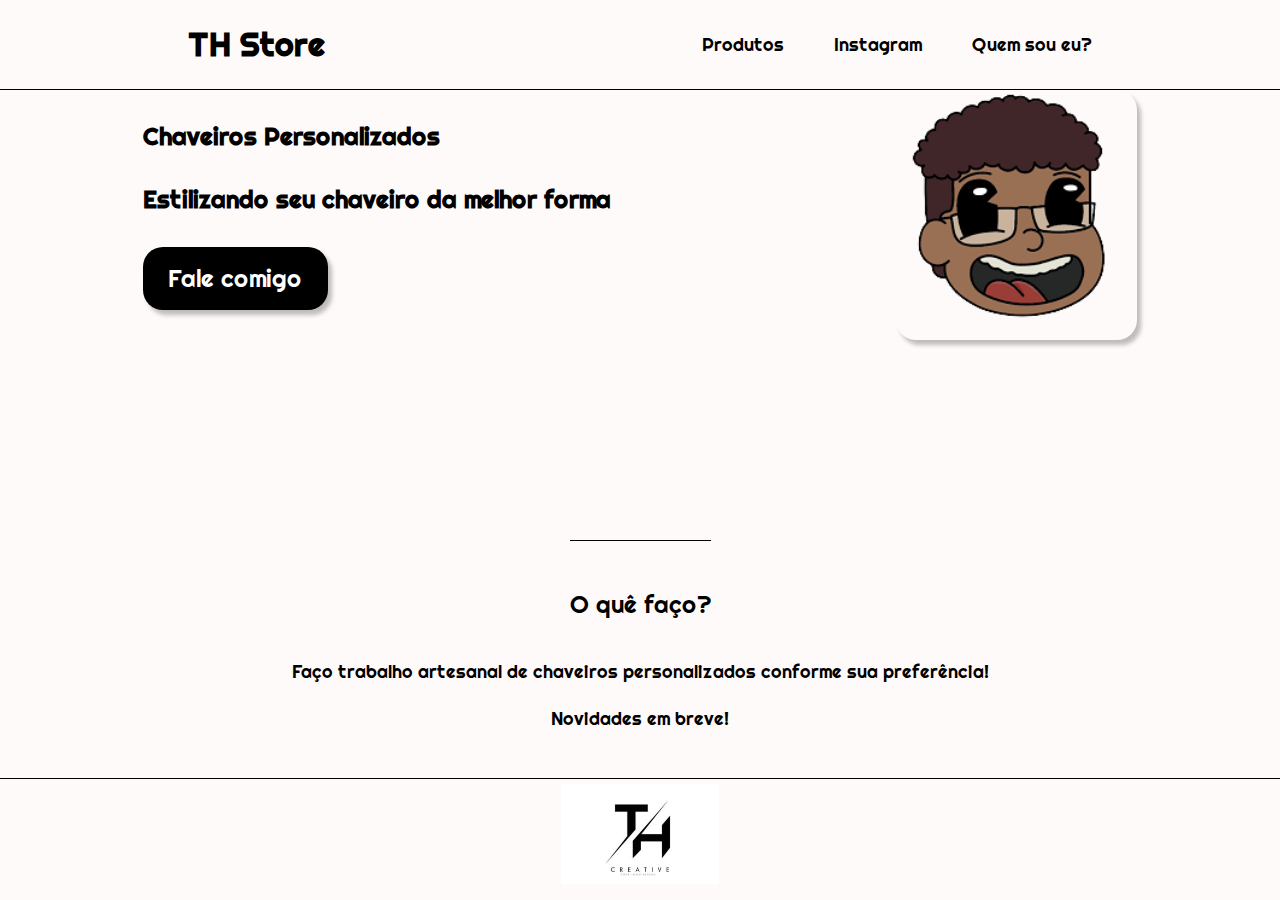
==== index.html @ a5537138 "Ajustes Landing Page" ====
<!DOCTYPE html>
<html lang="pt-br">
  <head>
    <meta charset="UTF-8" />
    <meta http-equiv="X-UA-Compatible" content="IE=edge" />
    <meta name="viewport" content="width=device-width, initial-scale=1.0" />
    <title>TH Store</title>
    <link 
    rel="icon" type="image/x-icon" href="logo.png" alt="TH">
    <link
      rel="stylesheet"
      type="text/css"
      href="style.css"/>
  </head>
  <body>
    <header class="cabecalho">
      <h1 class="name">TH Store</h1>
      <nav class="cabecalho-menu">
        <a class="cabecalho-item" href="index2.html" target="_blank">Produtos</a>
        <a class="cabecalho-item" href="https://www.instagram.com/thstore.oficial_/" target="_blank">Instagram</a>
        <a class="cabecalho-item" href="index3.html" target="_blank">Quem sou eu?</a>
      </nav>
    </header>
    <main class="conteudo">
      <section class="conteudo-principal">
        <div class="conteudo-principal-escrito">
          <p class="conteudo-principal-escrito-titulo">
            <strong>Chaveiros Personalizados</strong>
          </p>
          <h2 class="conteudo-principal-escrito-subtitulo">
            Estilizando seu chaveiro da melhor forma
          </h2>
          <a class="conteudo-principal-escrito-botao" href="https://api.whatsapp.com/send?phone=555521982809239&text=Ol%C3%A1!%20Quero%20personalizar%20um%20chaveiro" target="_blank">Fale comigo</a>
          </a>
        </div>
        <img class="conteudo-principal-imagem" src="logo.png" alt="TH" />
      </section>
       <section class="conteudo-secundario">
        <h2 class="conteudo-secundario-titulo">O quê faço?</h2>
        <p class="conteudo-secundario-paragrafo">
          Faço trabalho artesanal de
          <strong>chaveiros personalizados</strong>
          conforme sua preferência!
        </p>
        <p class="conteudo-secundario-paragrafo">Novidades em breve!</p>
      </section>
    </main>
    <footer class="rodape">
        <div>
          <img class="logo-rodape" src="logo-rodape.png">
        </div>
    </footer>
  </body>
</html>
---- style.css ----
@import url("https://fonts.googleapis.com/css2?family=Righteous&display=swap");

* {
  margin: 0;
  padding: 0;
  box-sizing: border-box;
  text-decoration: none;
}
body {
  background: #fffafa;
}
.name {
  color: black;
  font-family: "Righteous", cursive;
}
.cabecalho {
  display: flex;
  flex-direction: row;
  align-items: center;
  justify-content: space-around;
  padding: 24px 0px;
}
.cabecalho-imagem {
  height: 65px;
}
.cabecalho-menu {
  display: flex;
  gap: 50px;
  font-family: "Righteous", cursive;
  color: black;
  font-weight: 400;
  font-size: 18px;
}
.cabecalho-item {
  color: black;
}
.conteudo {
  margin-bottom: 48px;
  border-top: 0.4px solid black;
}
.conteudo-principal {
  display: flex;
  flex-direction: row;
  align-items: center;
  justify-content: space-around;
}
.conteudo-principal-escrito {
  display: flex;
  flex-direction: column;
  gap: 32px;
}
.conteudo-principal-escrito-titulo {
  font-family: "Righteous", cursive;
  font-weight: 400;
  font-size: 24px;
  color: black;
}
.conteudo-principal-escrito-subtitulo {
  font-family: "Righteous", cursive;
  font-weight: 400px;
  font-size: 24px;
  color: black;
}
.conteudo-principal-escrito-botao {
  background-color: black;
  width: 185px;
  padding: 1rem 0;
  border: none;
  box-shadow: 4px 5px 4px rgba(0, 0, 0, 0.25);
  border-radius: 20px;
  font-family: "Righteous", cursive;
  font-weight: 400;
  font-size: 24px;
  color: white;
  text-align: center;
}
.conteudo-principal-escrito-botao:hover {
  background-color: grey;
}
.conteudo-principal-imagem {
  box-shadow: 4px 5px 4px rgba(0, 0, 0, 0.25);
  border-radius: 20px;
  height: 250px;
}

.conteudo-secundario {
  display: flex;
  flex-direction: column;
  align-items: center;
  gap: 24px;
  margin-top: 200px;
}
.conteudo-secundario-titulo {
  border-top: 0.4px solid black;
  padding-top: 48px;
  font-family: "Righteous", cursive;
  font-weight: 400;
  font-size: 24px;
  color: black;
  margin-bottom: 16px;
}
.conteudo-secundario-paragrafo {
  font-family: "Righteous", cursive;
  font-weight: 300;
  font-size: 18px;
  color: black;
}
.rodape {
  padding: 5px;
  border-top: 0.4px solid black;
}
.logo-rodape {
  height: 100px;
  display: block;
  margin: 0 auto;
}

a {
  color: white;
}
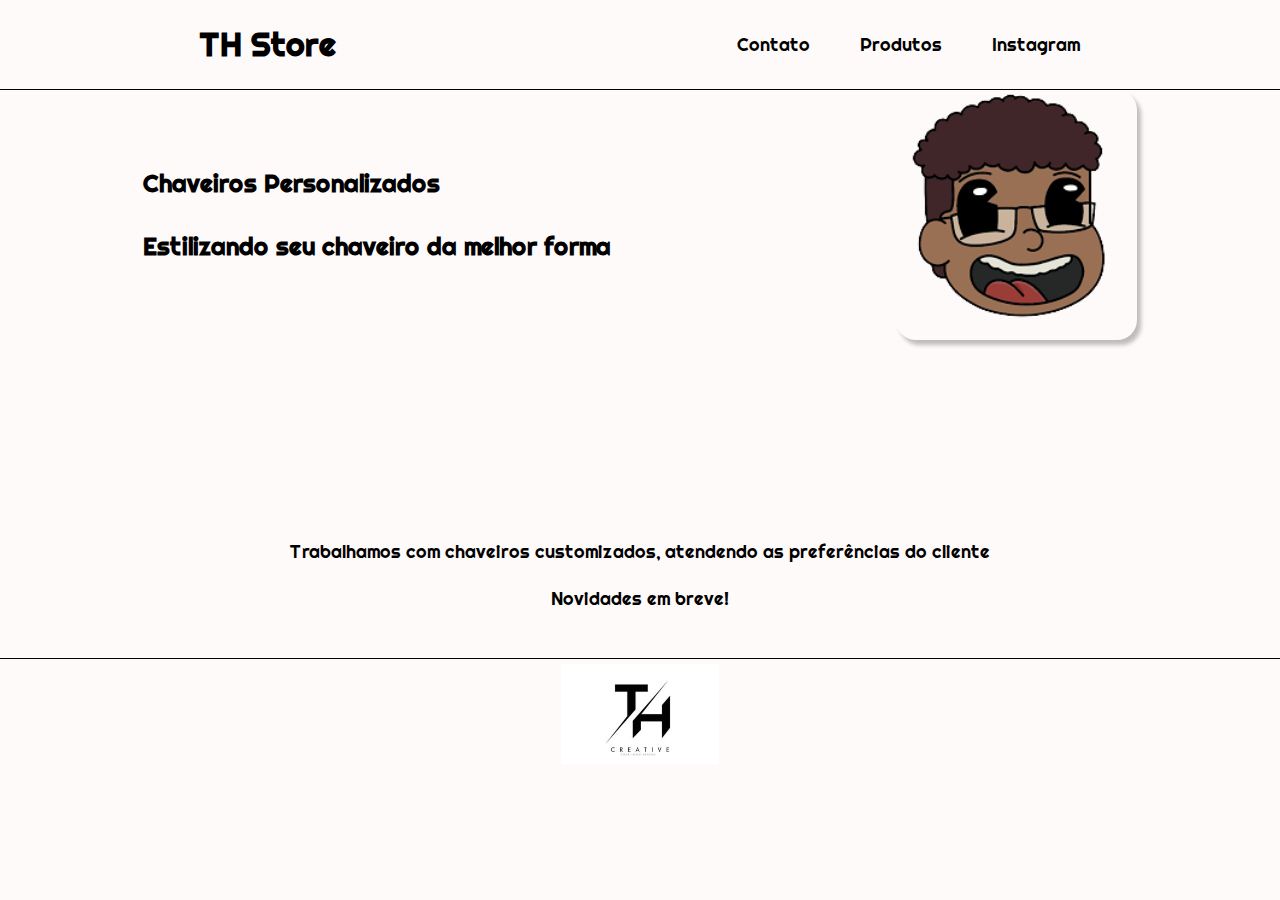
==== commit 2119ac5f: "Ajustes Finais" ====
--- a/index.html
+++ b/index.html
@@ -5,20 +5,27 @@
     <meta http-equiv="X-UA-Compatible" content="IE=edge" />
     <meta name="viewport" content="width=device-width, initial-scale=1.0" />
     <title>TH Store</title>
-    <link 
-    rel="icon" type="image/x-icon" href="logo.png" alt="TH">
-    <link
-      rel="stylesheet"
-      type="text/css"
-      href="style.css"/>
+    <link rel="icon" type="image/x-icon" href="logo.png" alt="TH" />
+    <link rel="stylesheet" type="text/css" href="style.css" />
   </head>
   <body>
     <header class="cabecalho">
       <h1 class="name">TH Store</h1>
       <nav class="cabecalho-menu">
-        <a class="cabecalho-item" href="index2.html" target="_blank">Produtos</a>
-        <a class="cabecalho-item" href="https://www.instagram.com/thstore.oficial_/" target="_blank">Instagram</a>
-        <a class="cabecalho-item" href="index3.html" target="_blank">Quem sou eu?</a>
+        <a
+          class="cabecalho-item"
+          href="https://api.whatsapp.com/send?phone=555521982809239&text=Ol%C3%A1!%20Quero%20personalizar%20um%20chaveiro"
+          >Contato</a
+        >
+        <a class="cabecalho-item" href="index2.html" target="_blank"
+          >Produtos</a
+        >
+        <a
+          class="cabecalho-item"
+          href="https://www.instagram.com/thstore.oficial_/"
+          target="_blank"
+          >Instagram</a
+        >
       </nav>
     </header>
     <main class="conteudo">
@@ -30,25 +37,20 @@
           <h2 class="conteudo-principal-escrito-subtitulo">
             Estilizando seu chaveiro da melhor forma
           </h2>
-          <a class="conteudo-principal-escrito-botao" href="https://api.whatsapp.com/send?phone=555521982809239&text=Ol%C3%A1!%20Quero%20personalizar%20um%20chaveiro" target="_blank">Fale comigo</a>
-          </a>
         </div>
         <img class="conteudo-principal-imagem" src="logo.png" alt="TH" />
       </section>
-       <section class="conteudo-secundario">
-        <h2 class="conteudo-secundario-titulo">O quê faço?</h2>
+      <section class="conteudo-secundario">
         <p class="conteudo-secundario-paragrafo">
-          Faço trabalho artesanal de
-          <strong>chaveiros personalizados</strong>
-          conforme sua preferência!
+          Trabalhamos com chaveiros customizados, atendendo as preferências do cliente
         </p>
         <p class="conteudo-secundario-paragrafo">Novidades em breve!</p>
       </section>
     </main>
     <footer class="rodape">
-        <div>
-          <img class="logo-rodape" src="logo-rodape.png">
-        </div>
+      <div>
+        <img class="logo-rodape" src="logo-rodape.png" />
+      </div>
     </footer>
   </body>
 </html>
--- a/style.css
+++ b/style.css
@@ -15,7 +15,7 @@
 }
 .cabecalho {
   display: flex;
-  flex-direction: row;
+  flex-wrap: wrap;
   align-items: center;
   justify-content: space-around;
   padding: 24px 0px;
@@ -61,19 +61,6 @@
   font-size: 24px;
   color: black;
 }
-.conteudo-principal-escrito-botao {
-  background-color: black;
-  width: 185px;
-  padding: 1rem 0;
-  border: none;
-  box-shadow: 4px 5px 4px rgba(0, 0, 0, 0.25);
-  border-radius: 20px;
-  font-family: "Righteous", cursive;
-  font-weight: 400;
-  font-size: 24px;
-  color: white;
-  text-align: center;
-}
 .conteudo-principal-escrito-botao:hover {
   background-color: grey;
 }
@@ -82,7 +69,12 @@
   border-radius: 20px;
   height: 250px;
 }
-
+.paragrafo-principal {
+  font-family: "Righteous", cursive;
+  font-weight: 400;
+  font-size: 24px;
+  color: black;
+}
 .conteudo-secundario {
   display: flex;
   flex-direction: column;
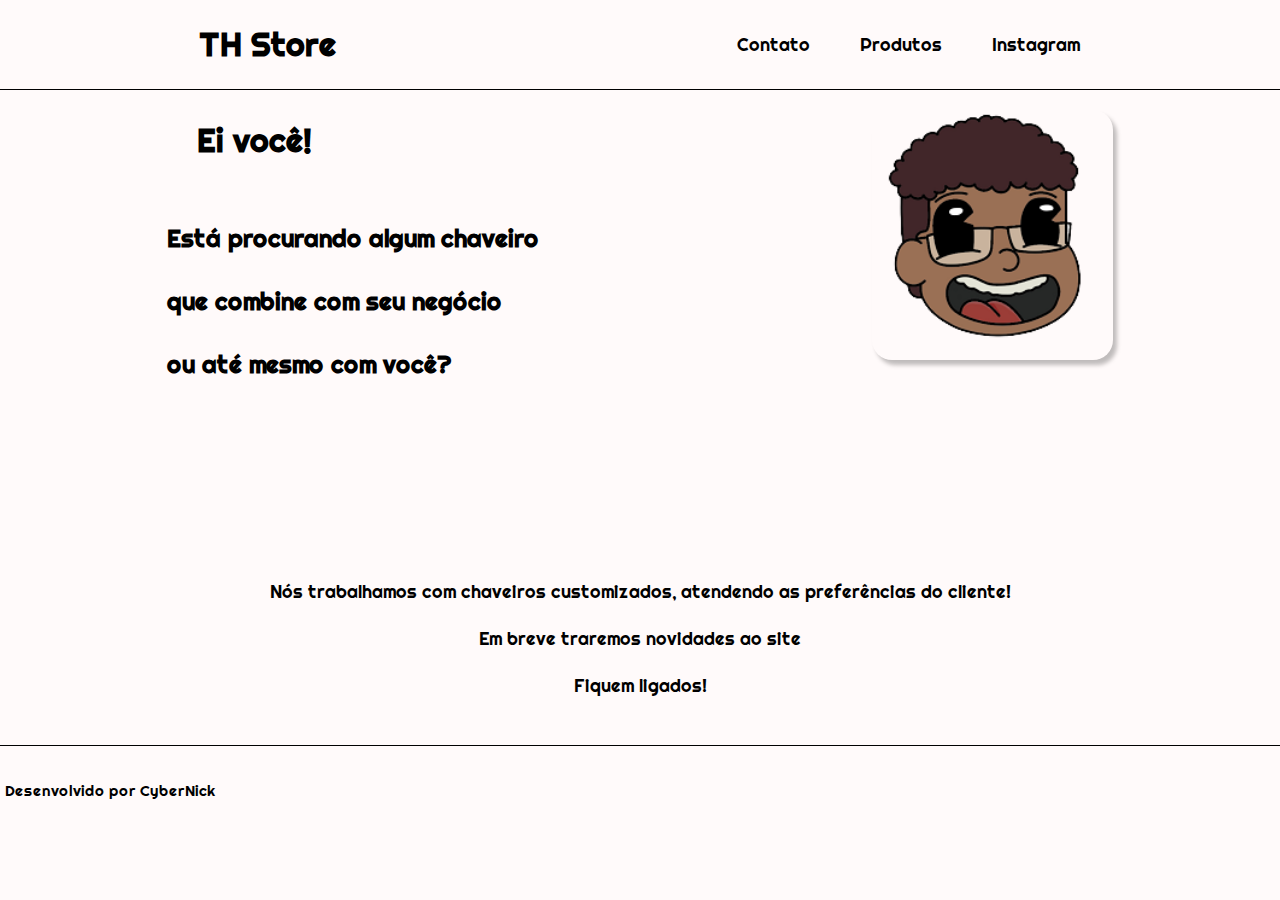
==== commit 97084a77: "Ajustes Finais Landing Page" ====
--- a/index.html
+++ b/index.html
@@ -31,26 +31,34 @@
     <main class="conteudo">
       <section class="conteudo-principal">
         <div class="conteudo-principal-escrito">
-          <p class="conteudo-principal-escrito-titulo">
-            <strong>Chaveiros Personalizados</strong>
-          </p>
+          <h1 class="titulo">
+            <strong>Ei você!</strong>
+          </h1>
           <h2 class="conteudo-principal-escrito-subtitulo">
-            Estilizando seu chaveiro da melhor forma
+            Está procurando algum chaveiro
+          </h2>
+          <h2 class="conteudo-principal-escrito-subtitulo">
+            que combine com seu negócio
+          </h2>
+          <h2 class="conteudo-principal-escrito-subtitulo">
+            ou até mesmo com você?
           </h2>
         </div>
         <img class="conteudo-principal-imagem" src="logo.png" alt="TH" />
       </section>
       <section class="conteudo-secundario">
         <p class="conteudo-secundario-paragrafo">
-          Trabalhamos com chaveiros customizados, atendendo as preferências do cliente
+          Nós trabalhamos com chaveiros customizados, atendendo as preferências
+          do cliente!
         </p>
-        <p class="conteudo-secundario-paragrafo">Novidades em breve!</p>
+        <p class="conteudo-secundario-paragrafo">
+          Em breve traremos novidades ao site
+        </p>
+        <p class="conteudo-secundario-paragrafo">Fiquem ligados!</p>
       </section>
     </main>
     <footer class="rodape">
-      <div>
-        <img class="logo-rodape" src="logo-rodape.png" />
-      </div>
+      <p class="rodape-marca">Desenvolvido por CyberNick</p>
     </footer>
   </body>
 </html>
--- a/style.css
+++ b/style.css
@@ -49,6 +49,13 @@
   flex-direction: column;
   gap: 32px;
 }
+.titulo {
+  font-family: "Righteous", cursive;
+  font-weight: 400;
+  font-size: 32px;
+  color: black;
+  padding: 30px;
+}
 .conteudo-principal-escrito-titulo {
   font-family: "Righteous", cursive;
   font-weight: 400;
@@ -56,6 +63,8 @@
   color: black;
 }
 .conteudo-principal-escrito-subtitulo {
+  display: flex;
+  flex-wrap: wrap;
   font-family: "Righteous", cursive;
   font-weight: 400px;
   font-size: 24px;
@@ -68,12 +77,6 @@
   box-shadow: 4px 5px 4px rgba(0, 0, 0, 0.25);
   border-radius: 20px;
   height: 250px;
-}
-.paragrafo-principal {
-  font-family: "Righteous", cursive;
-  font-weight: 400;
-  font-size: 24px;
-  color: black;
 }
 .conteudo-secundario {
   display: flex;
@@ -91,22 +94,27 @@
   color: black;
   margin-bottom: 16px;
 }
+
 .conteudo-secundario-paragrafo {
+  display: flex;
   font-family: "Righteous", cursive;
   font-weight: 300;
   font-size: 18px;
   color: black;
+  flex-wrap: wrap;
 }
 .rodape {
   padding: 5px;
   border-top: 0.4px solid black;
 }
-.logo-rodape {
-  height: 100px;
-  display: block;
-  margin: 0 auto;
-}
 
 a {
   color: white;
 }
+.rodape-marca {
+  font-family: "Righteous", cursive;
+  font-weight: 300;
+  font-size: 15px;
+  color: black;
+  padding-top: 30px;
+}
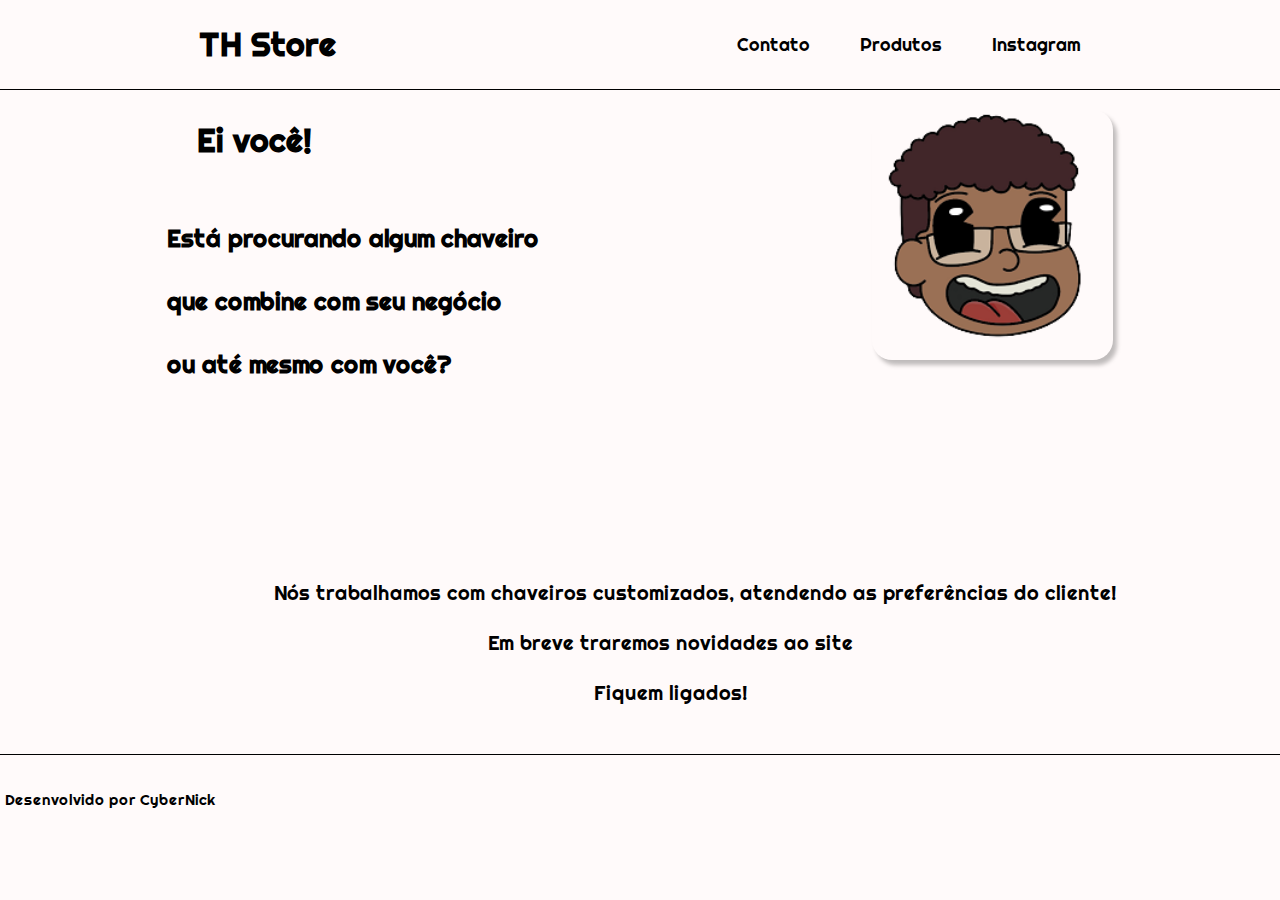
==== commit 9a3c6d53: "Final" ====
--- a/index.html
+++ b/index.html
@@ -47,7 +47,7 @@
         <img class="conteudo-principal-imagem" src="logo.png" alt="TH" />
       </section>
       <section class="conteudo-secundario">
-        <p class="conteudo-secundario-paragrafo">
+        <p class="conteudo-secundario-paragrafoo">
           Nós trabalhamos com chaveiros customizados, atendendo as preferências
           do cliente!
         </p>
--- a/style.css
+++ b/style.css
@@ -96,12 +96,18 @@
 }
 
 .conteudo-secundario-paragrafo {
-  display: flex;
   font-family: "Righteous", cursive;
   font-weight: 300;
-  font-size: 18px;
+  font-size: 20px;
   color: black;
-  flex-wrap: wrap;
+  margin-left: 60px;
+}
+.conteudo-secundario-paragrafoo {
+  font-family: "Righteous", cursive;
+  font-weight: 300;
+  font-size: 20px;
+  color: black;
+  margin-left: 110px;
 }
 .rodape {
   padding: 5px;
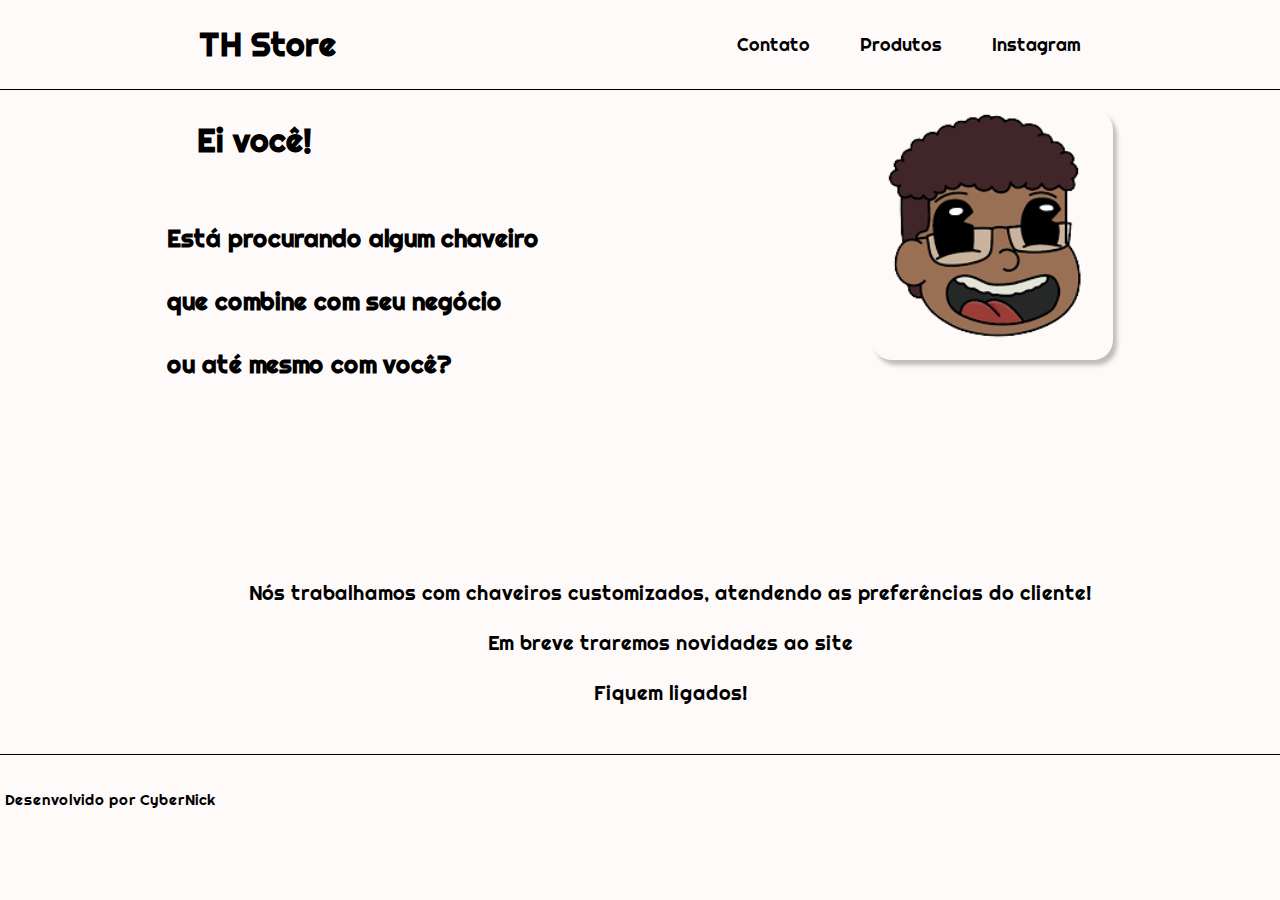
==== commit 437c6df6: "final" ====
--- a/index.html
+++ b/index.html
@@ -47,7 +47,7 @@
         <img class="conteudo-principal-imagem" src="logo.png" alt="TH" />
       </section>
       <section class="conteudo-secundario">
-        <p class="conteudo-secundario-paragrafoo">
+        <p class="conteudo-secundario-paragrafo">
           Nós trabalhamos com chaveiros customizados, atendendo as preferências
           do cliente!
         </p>
--- a/style.css
+++ b/style.css
@@ -102,13 +102,6 @@
   color: black;
   margin-left: 60px;
 }
-.conteudo-secundario-paragrafoo {
-  font-family: "Righteous", cursive;
-  font-weight: 300;
-  font-size: 20px;
-  color: black;
-  margin-left: 110px;
-}
 .rodape {
   padding: 5px;
   border-top: 0.4px solid black;
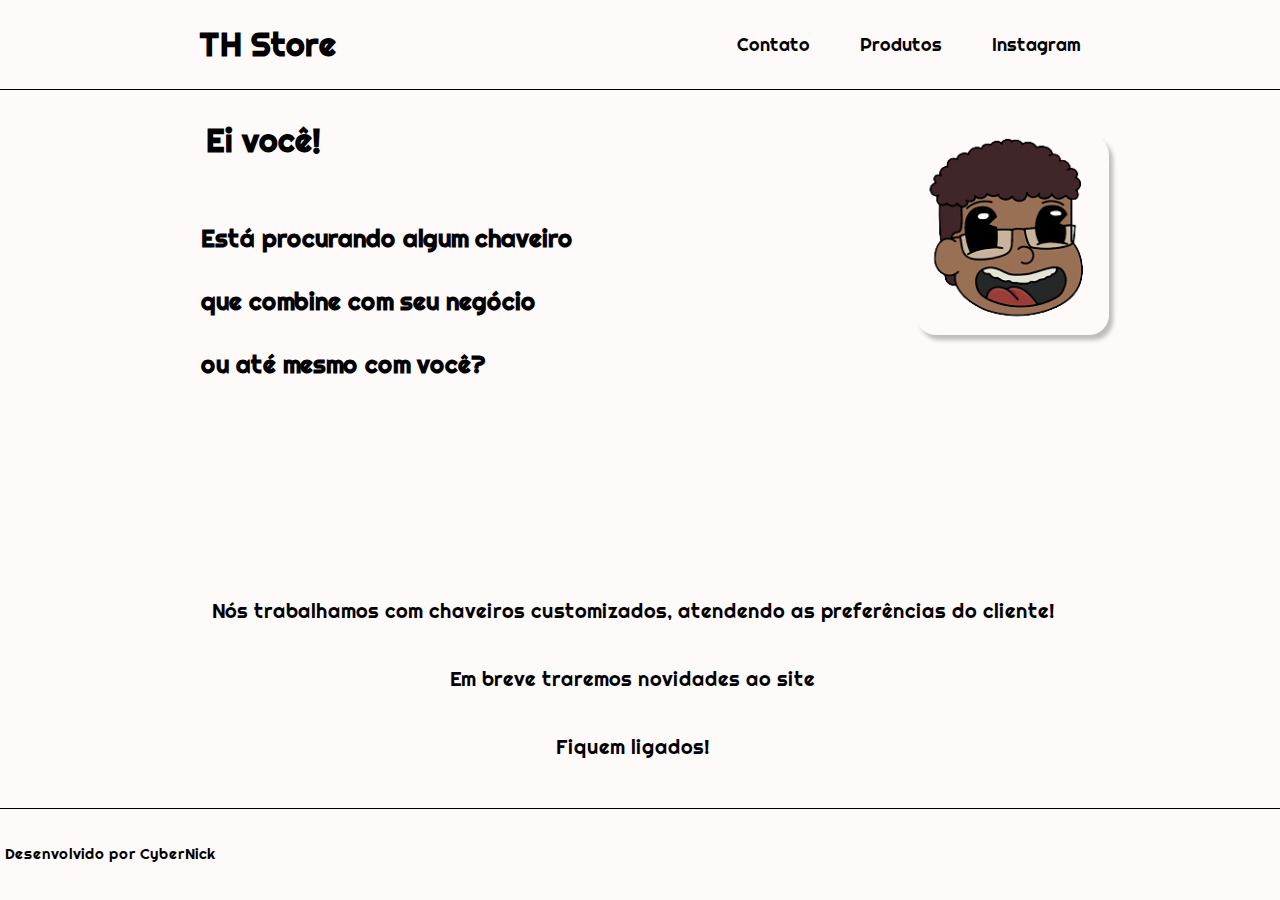
==== commit a69fbcce: "Finalizado" ====
--- a/index.html
+++ b/index.html
@@ -32,7 +32,7 @@
       <section class="conteudo-principal">
         <div class="conteudo-principal-escrito">
           <h1 class="titulo">
-            <strong>Ei você!</strong>
+          <strong>Ei você!</strong>
           </h1>
           <h2 class="conteudo-principal-escrito-subtitulo">
             Está procurando algum chaveiro
--- a/style.css
+++ b/style.css
@@ -55,6 +55,7 @@
   font-size: 32px;
   color: black;
   padding: 30px;
+  margin-left: 5px;
 }
 .conteudo-principal-escrito-titulo {
   font-family: "Righteous", cursive;
@@ -69,6 +70,7 @@
   font-weight: 400px;
   font-size: 24px;
   color: black;
+  margin-left: 30px;
 }
 .conteudo-principal-escrito-botao:hover {
   background-color: grey;
@@ -76,7 +78,7 @@
 .conteudo-principal-imagem {
   box-shadow: 4px 5px 4px rgba(0, 0, 0, 0.25);
   border-radius: 20px;
-  height: 250px;
+  height: 200px;
 }
 .conteudo-secundario {
   display: flex;
@@ -100,7 +102,7 @@
   font-weight: 300;
   font-size: 20px;
   color: black;
-  margin-left: 60px;
+  margin: 18px 50px 0px 35px;
 }
 .rodape {
   padding: 5px;
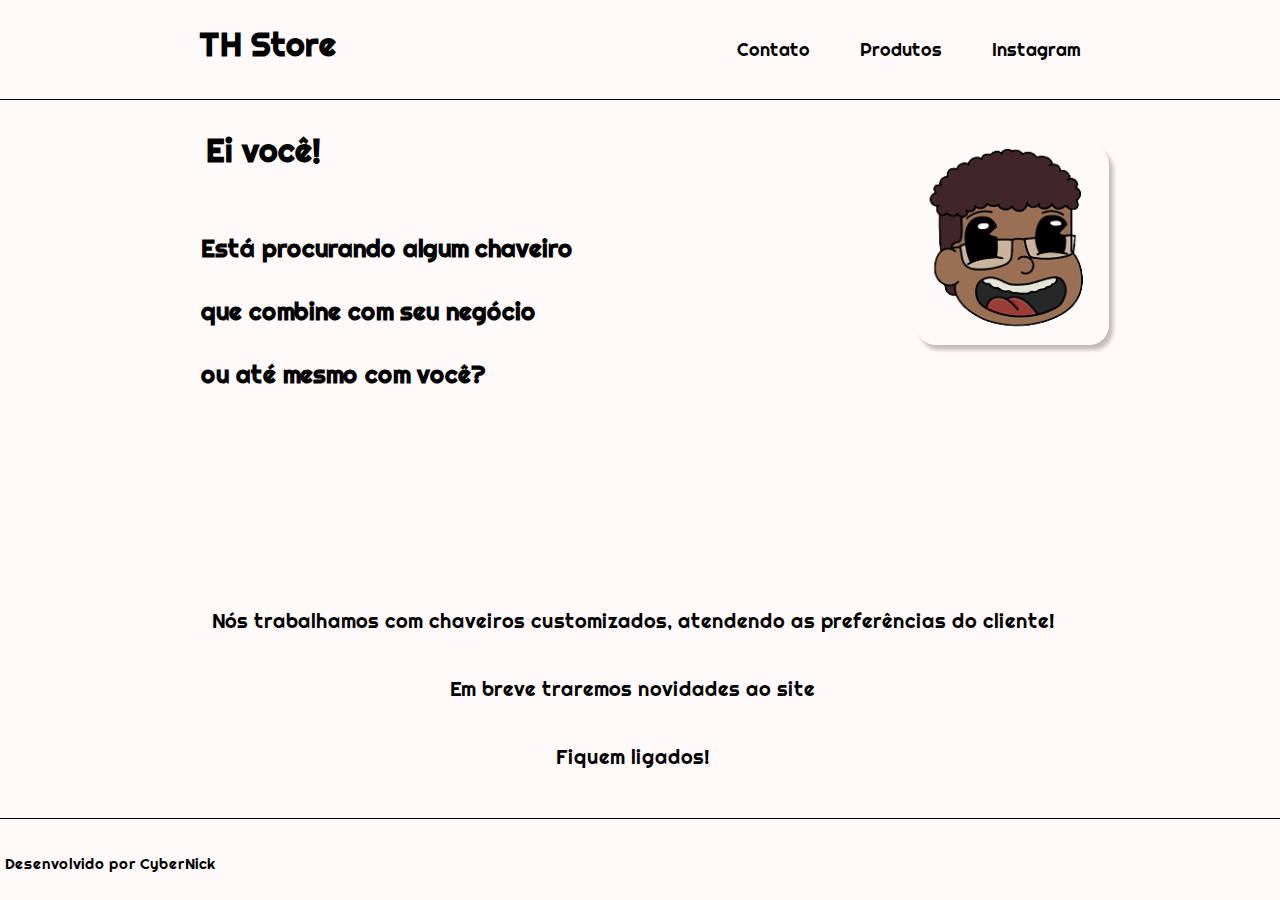
==== commit 023ff2e3: "Finalizado(?)" ====
--- a/index.html
+++ b/index.html
@@ -1,64 +1,57 @@
 <!DOCTYPE html>
 <html lang="pt-br">
-  <head>
-    <meta charset="UTF-8" />
-    <meta http-equiv="X-UA-Compatible" content="IE=edge" />
-    <meta name="viewport" content="width=device-width, initial-scale=1.0" />
-    <title>TH Store</title>
-    <link rel="icon" type="image/x-icon" href="logo.png" alt="TH" />
-    <link rel="stylesheet" type="text/css" href="style.css" />
-  </head>
-  <body>
-    <header class="cabecalho">
-      <h1 class="name">TH Store</h1>
-      <nav class="cabecalho-menu">
-        <a
-          class="cabecalho-item"
-          href="https://api.whatsapp.com/send?phone=555521982809239&text=Ol%C3%A1!%20Quero%20personalizar%20um%20chaveiro"
-          >Contato</a
-        >
-        <a class="cabecalho-item" href="index2.html" target="_blank"
-          >Produtos</a
-        >
-        <a
-          class="cabecalho-item"
-          href="https://www.instagram.com/thstore.oficial_/"
-          target="_blank"
-          >Instagram</a
-        >
-      </nav>
-    </header>
-    <main class="conteudo">
-      <section class="conteudo-principal">
-        <div class="conteudo-principal-escrito">
-          <h1 class="titulo">
+
+<head>
+  <meta charset="UTF-8" />
+  <meta http-equiv="X-UA-Compatible" content="IE=edge" />
+  <meta name="viewport" content="width=device-width, initial-scale=1.0" />
+  <title>TH Store</title>
+  <link rel="icon" type="image/x-icon" href="logo.png" alt="TH" />
+  <link rel="stylesheet" type="text/css" href="style.css" />
+</head>
+
+<body>
+  <header class="cabecalho">
+    <h1 class="name">TH Store</h1>
+    <nav class="cabecalho-menu">
+      <a class="cabecalho-item"
+        href="https://api.whatsapp.com/send?phone=555521982809239&text=Ol%C3%A1!%20Quero%20personalizar%20um%20chaveiro">Contato</a>
+      <a class="cabecalho-item" href="index2.html" target="_blank">Produtos</a>
+      <a class="cabecalho-item" href="https://www.instagram.com/thstore.oficial_/" target="_blank">Instagram</a>
+    </nav>
+  </header>
+  <main class="conteudo">
+    <section class="conteudo-principal">
+      <div class="conteudo-principal-escrito">
+        <h1 class="titulo">
           <strong>Ei você!</strong>
-          </h1>
-          <h2 class="conteudo-principal-escrito-subtitulo">
-            Está procurando algum chaveiro
-          </h2>
-          <h2 class="conteudo-principal-escrito-subtitulo">
-            que combine com seu negócio
-          </h2>
-          <h2 class="conteudo-principal-escrito-subtitulo">
-            ou até mesmo com você?
-          </h2>
-        </div>
-        <img class="conteudo-principal-imagem" src="logo.png" alt="TH" />
-      </section>
-      <section class="conteudo-secundario">
-        <p class="conteudo-secundario-paragrafo">
-          Nós trabalhamos com chaveiros customizados, atendendo as preferências
-          do cliente!
-        </p>
-        <p class="conteudo-secundario-paragrafo">
-          Em breve traremos novidades ao site
-        </p>
-        <p class="conteudo-secundario-paragrafo">Fiquem ligados!</p>
-      </section>
-    </main>
-    <footer class="rodape">
-      <p class="rodape-marca">Desenvolvido por CyberNick</p>
-    </footer>
-  </body>
-</html>
+        </h1>
+        <h2 class="conteudo-principal-escrito-subtitulo">
+          Está procurando algum chaveiro
+        </h2>
+        <h2 class="conteudo-principal-escrito-subtitulo">
+          que combine com seu negócio
+        </h2>
+        <h2 class="conteudo-principal-escrito-subtitulo">
+          ou até mesmo com você?
+        </h2>
+      </div>
+      <img class="conteudo-principal-imagem" src="logo.png" alt="TH" />
+    </section>
+    <section class="conteudo-secundario">
+      <p class="conteudo-secundario-paragrafo">
+        Nós trabalhamos com chaveiros customizados, <strong>atendendo as preferências
+        do cliente!</strong>
+      </p>
+      <p class="conteudo-secundario-paragrafo">
+        Em breve traremos novidades ao site
+      </p>
+      <p class="conteudo-secundario-paragrafo">Fiquem ligados!</p>
+    </section>
+  </main>
+  <footer class="rodape">
+    <p class="rodape-marca">Desenvolvido por CyberNick</p>
+  </footer>
+</body>
+
+</html>--- a/style.css
+++ b/style.css
@@ -6,13 +6,17 @@
   box-sizing: border-box;
   text-decoration: none;
 }
+
 body {
   background: #fffafa;
 }
+
 .name {
   color: black;
   font-family: "Righteous", cursive;
+  padding-bottom: 10px;
 }
+
 .cabecalho {
   display: flex;
   flex-wrap: wrap;
@@ -20,9 +24,11 @@
   justify-content: space-around;
   padding: 24px 0px;
 }
+
 .cabecalho-imagem {
   height: 65px;
 }
+
 .cabecalho-menu {
   display: flex;
   gap: 50px;
@@ -31,24 +37,29 @@
   font-weight: 400;
   font-size: 18px;
 }
+
 .cabecalho-item {
   color: black;
 }
+
 .conteudo {
   margin-bottom: 48px;
   border-top: 0.4px solid black;
 }
+
 .conteudo-principal {
   display: flex;
   flex-direction: row;
   align-items: center;
   justify-content: space-around;
 }
+
 .conteudo-principal-escrito {
   display: flex;
   flex-direction: column;
   gap: 32px;
 }
+
 .titulo {
   font-family: "Righteous", cursive;
   font-weight: 400;
@@ -57,12 +68,14 @@
   padding: 30px;
   margin-left: 5px;
 }
+
 .conteudo-principal-escrito-titulo {
   font-family: "Righteous", cursive;
   font-weight: 400;
   font-size: 24px;
   color: black;
 }
+
 .conteudo-principal-escrito-subtitulo {
   display: flex;
   flex-wrap: wrap;
@@ -72,14 +85,17 @@
   color: black;
   margin-left: 30px;
 }
+
 .conteudo-principal-escrito-botao:hover {
   background-color: grey;
 }
+
 .conteudo-principal-imagem {
   box-shadow: 4px 5px 4px rgba(0, 0, 0, 0.25);
   border-radius: 20px;
   height: 200px;
 }
+
 .conteudo-secundario {
   display: flex;
   flex-direction: column;
@@ -87,6 +103,7 @@
   gap: 24px;
   margin-top: 200px;
 }
+
 .conteudo-secundario-titulo {
   border-top: 0.4px solid black;
   padding-top: 48px;
@@ -104,6 +121,7 @@
   color: black;
   margin: 18px 50px 0px 35px;
 }
+
 .rodape {
   padding: 5px;
   border-top: 0.4px solid black;
@@ -112,10 +130,11 @@
 a {
   color: white;
 }
+
 .rodape-marca {
   font-family: "Righteous", cursive;
   font-weight: 300;
   font-size: 15px;
   color: black;
   padding-top: 30px;
-}
+}